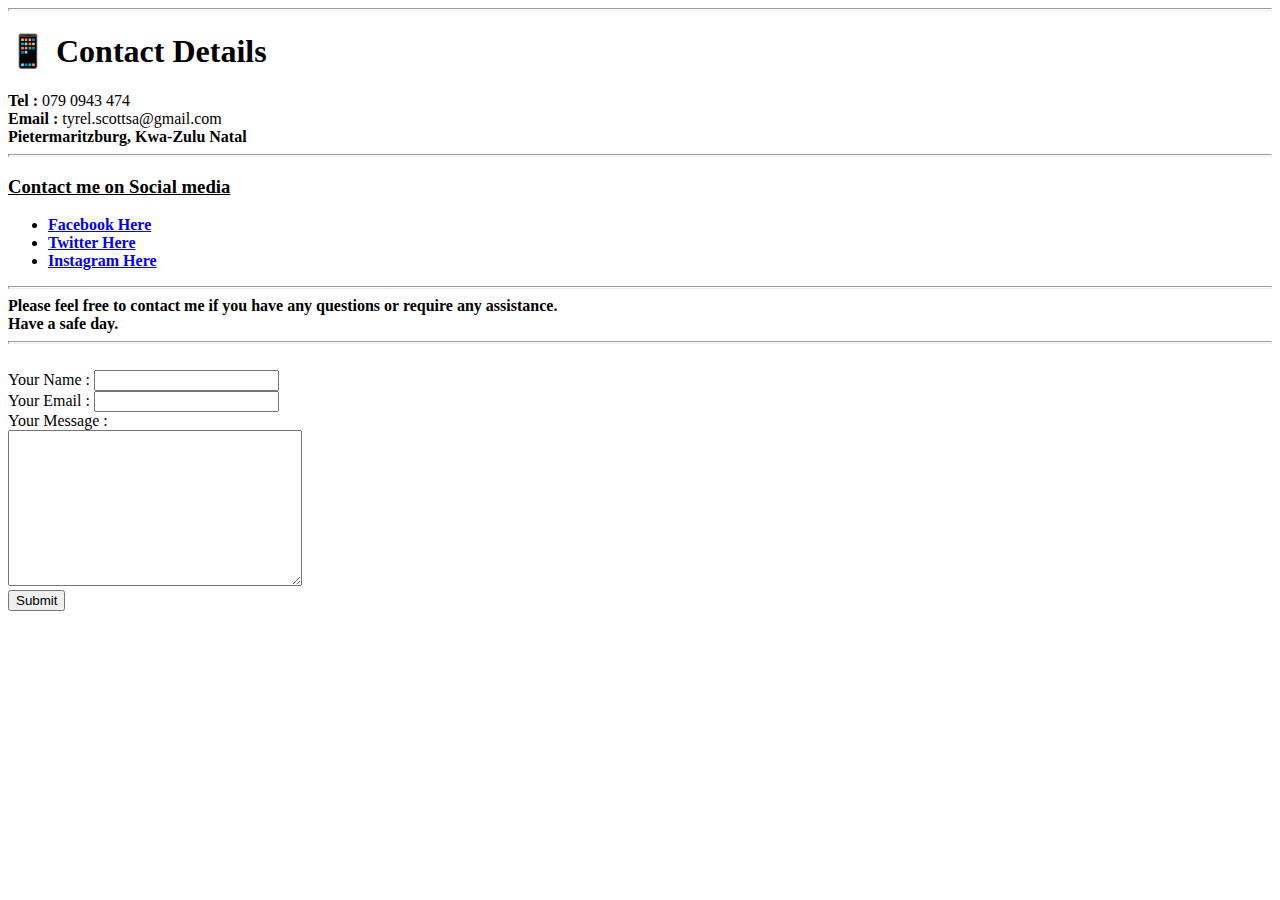
==== ContactInfo.html @ d4efced2 "Add files via upload" ====
<!DOCTYPE html>
<html lang="en" dir="ltr">

<head>
  <meta charset="utf-8">
  <title>Contact Details</title>
  <link rel="stylesheet" href="css/Styles.css">
</head>

<body>
  <hr size=3>
  <h1>📱 Contact Details</h1>
  <strong>Tel :</strong> 079 0943 474 <br>
  <strong>Email :</strong> tyrel.scottsa@gmail.com <br>
  <strong>Pietermaritzburg, Kwa-Zulu Natal</strong>
  <hr size=3>
  <h3> <strong> <u>Contact me on Social media</u></strong> </h3>
  <ul>
    <li><a href="https://www.facebook.com/tyrel.scott.733"> <strong>Facebook Here</strong> </a> </li>
    <li> <a href="https://twitter.com/TyrelScott2"> <strong>Twitter Here</strong></a></li>
    <li><a href="https://www.instagram.com/the_brewing_chef/"> <strong>Instagram Here</strong> </a> </li>
  </ul>
  <hr size=3>
  <strong>Please feel free to contact me if you have any questions or require any assistance. <br> Have a safe day. </strong><br>
  <hr size=3>
  <br>
  <form class="" action="mailto:tyrel.scottsa@gmail.com" method="post" enctype="text/plain">
    <label for="">Your Name :</label>
    <input type="text" name="yourName" value="">
    <br>
    <label for="">Your Email :</label>
    <input type="email" name="yourEmail" value="">
    <br>
    <label for="">Your Message :</label><br>
    <textarea name="yourMessage" rows="10" cols="34 "></textarea><br>
    <input type="submit" name="">
  </form>

</body>

</html>
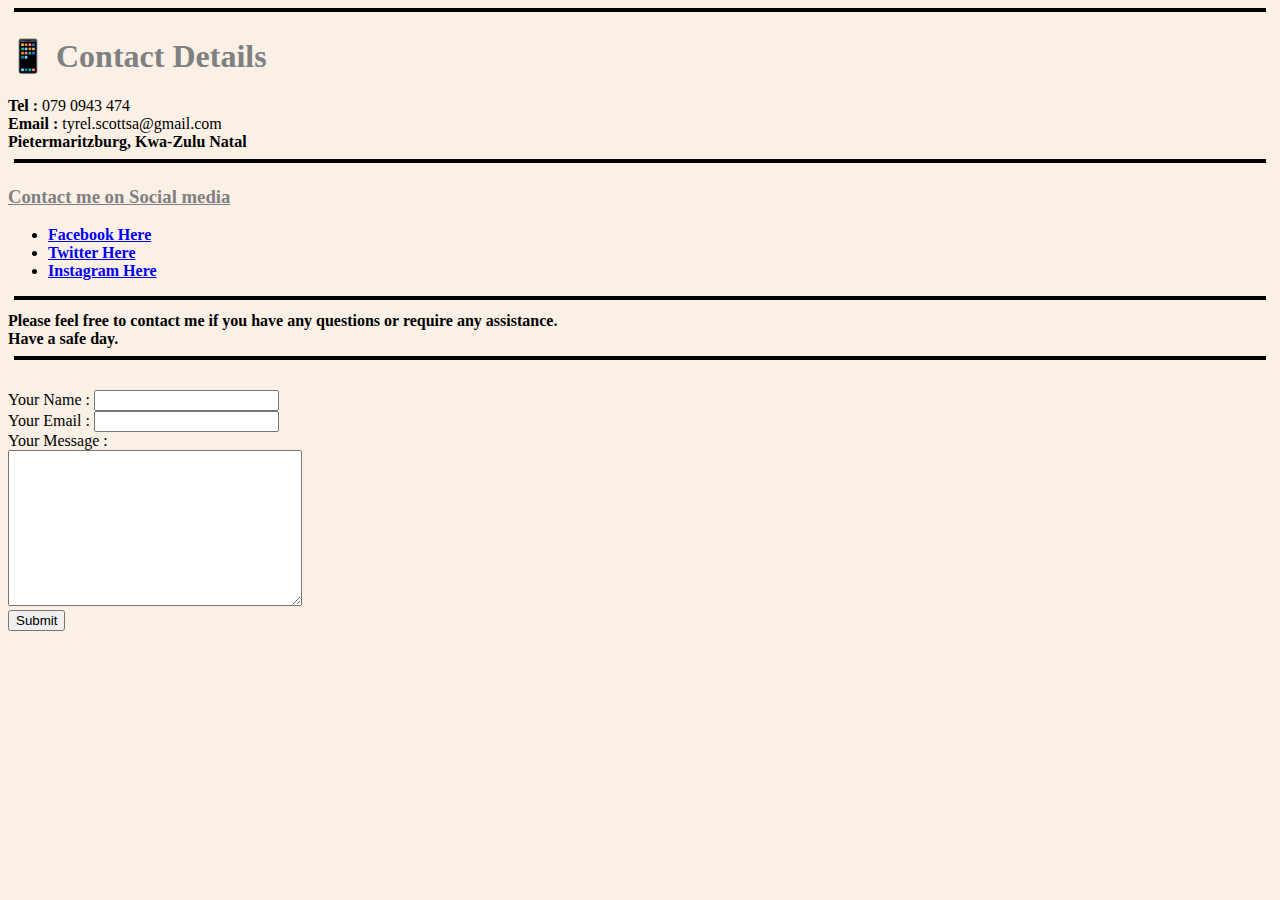
==== commit b9bd0ce1: "Add files via upload" ====
--- a/ContactInfo.html
+++ b/ContactInfo.html
@@ -4,7 +4,7 @@
 <head>
   <meta charset="utf-8">
   <title>Contact Details</title>
-  <link rel="stylesheet" href="css/Styles.css">
+  <link rel="stylesheet" href="Styles.css">
 </head>
 
 <body>
--- a/Styles.css
+++ b/Styles.css
@@ -0,0 +1,20 @@
+body {
+  background-color: linen;
+}
+
+hr {
+  border: none;
+  border-top: 4px solid black;
+  color: black;
+  background-color: linen;
+  height: 4px;
+  width: 99%;
+}
+
+h1 {
+  color: gray;
+}
+
+h3 {
+  color: gray;
+}
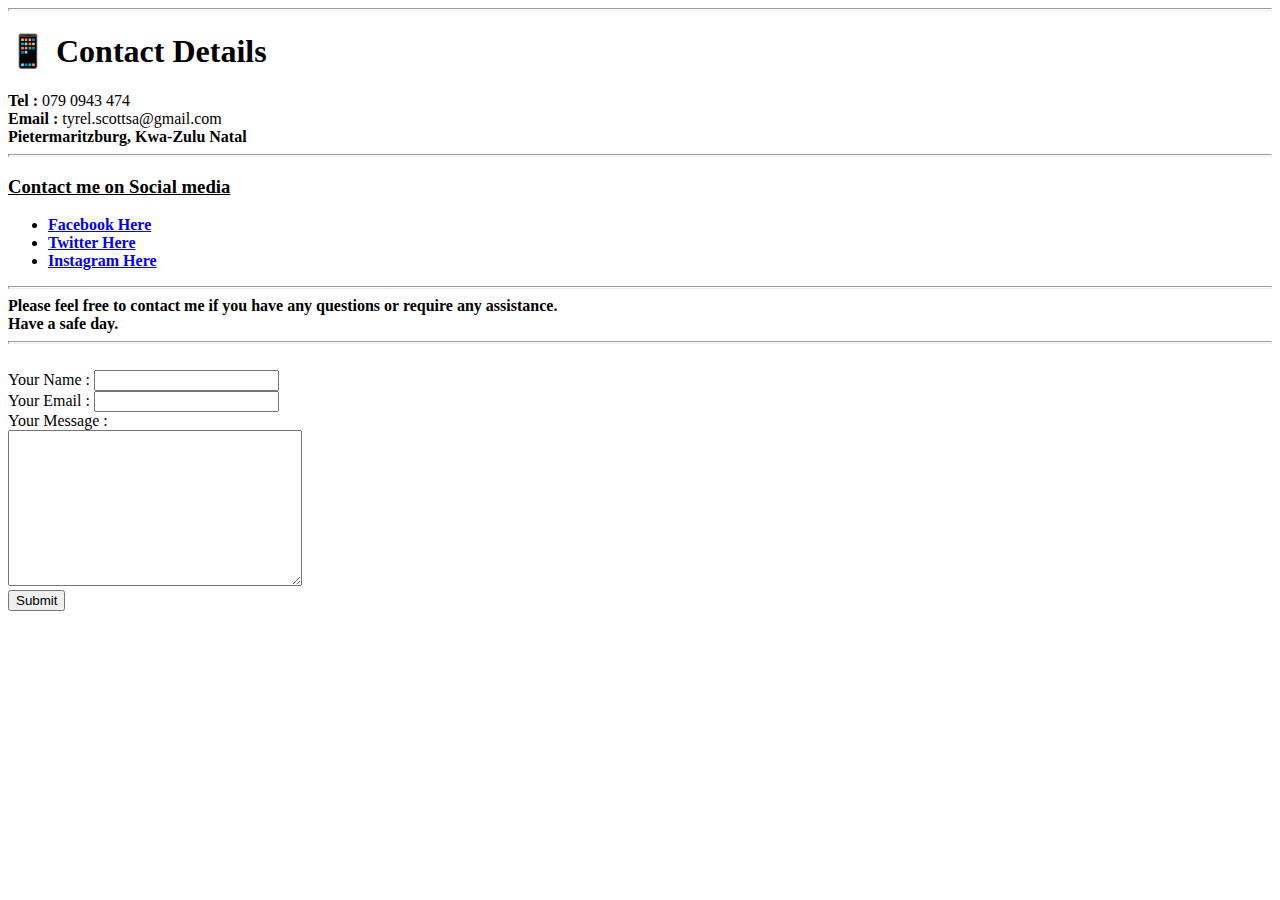
==== commit 0284b375: "Add files via upload" ====
--- a/ContactInfo.html
+++ b/ContactInfo.html
@@ -4,7 +4,7 @@
 <head>
   <meta charset="utf-8">
   <title>Contact Details</title>
-  <link rel="stylesheet" href="Styles.css">
+  <link rel="stylesheet" href="css/Styles.css">
 </head>
 
 <body>
@@ -16,9 +16,9 @@
   <hr size=3>
   <h3> <strong> <u>Contact me on Social media</u></strong> </h3>
   <ul>
-    <li><a href="https://www.facebook.com/tyrel.scott.733"> <strong>Facebook Here</strong> </a> </li>
-    <li> <a href="https://twitter.com/TyrelScott2"> <strong>Twitter Here</strong></a></li>
-    <li><a href="https://www.instagram.com/the_brewing_chef/"> <strong>Instagram Here</strong> </a> </li>
+    <li><a class="link" href="https://www.facebook.com/tyrel.scott.733"> <strong>Facebook Here</strong> </a> </li>
+    <li> <a class="link" href="https://twitter.com/TyrelScott2"> <strong>Twitter Here</strong></a></li>
+    <li><a class="link" href="https://www.instagram.com/the_brewing_chef/"> <strong>Instagram Here</strong> </a> </li>
   </ul>
   <hr size=3>
   <strong>Please feel free to contact me if you have any questions or require any assistance. <br> Have a safe day. </strong><br>
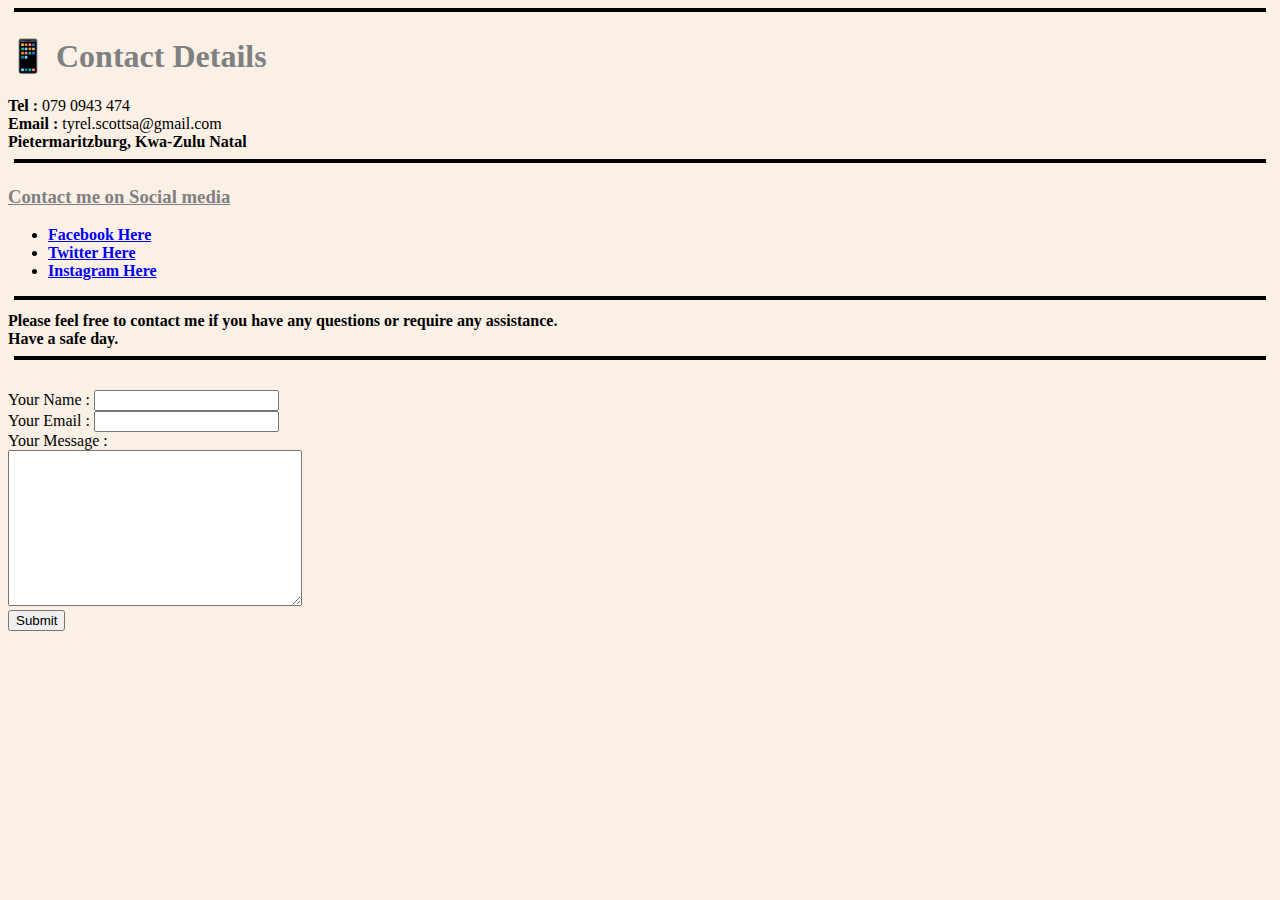
==== commit 8ce56280: "Add files via upload" ====
--- a/ContactInfo.html
+++ b/ContactInfo.html
@@ -4,7 +4,7 @@
 <head>
   <meta charset="utf-8">
   <title>Contact Details</title>
-  <link rel="stylesheet" href="css/Styles.css">
+  <link rel="stylesheet" href="Styles.css">
 </head>
 
 <body>
--- a/Styles.css
+++ b/Styles.css
@@ -0,0 +1,35 @@
+body {
+  background-color: linen;
+}
+
+hr {
+  border: none;
+  border-top: 4px solid black;
+  color: black;
+  background-color: linen;
+  height: 4px;
+  width: 99%;
+}
+
+h1 {
+  color: gray;
+}
+#FrontName {
+  font-size: 50px;
+}
+
+h3 {
+  color: gray;
+}
+
+/* Used in IDs (#) and Class (.) to change a selected group defined in the html code
+
+#ProfilePic {
+  background-color:gray;
+}
+
+*/
+
+.link:hover {
+  color: Red;
+}
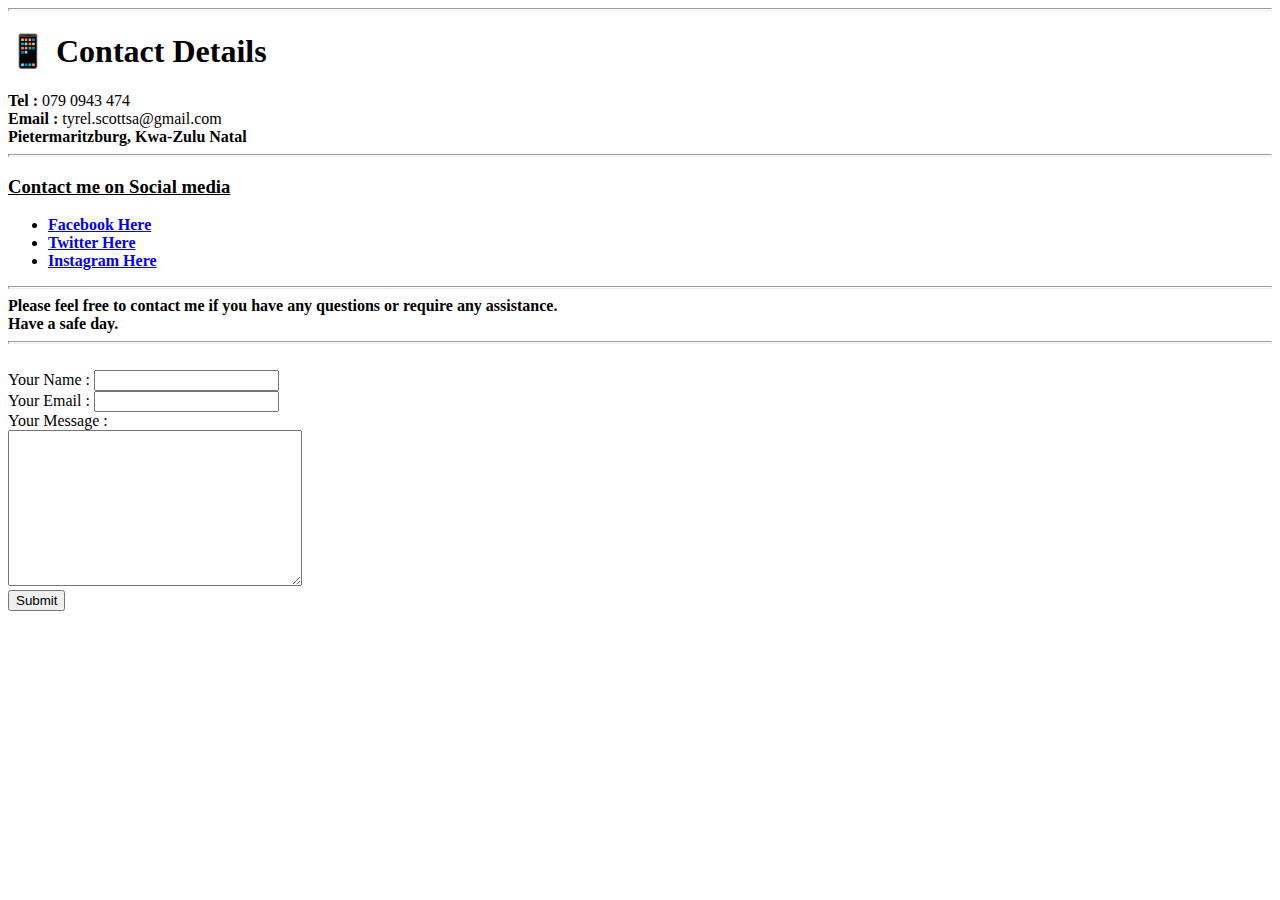
==== commit 9024c300: "Add files via upload" ====
--- a/ContactInfo.html
+++ b/ContactInfo.html
@@ -4,15 +4,17 @@
 <head>
   <meta charset="utf-8">
   <title>Contact Details</title>
-  <link rel="stylesheet" href="Styles.css">
+  <link rel="stylesheet" href="css/Styles.css">
 </head>
 
 <body>
   <hr size=3>
+  <div class="frontpagecontent">
   <h1>📱 Contact Details</h1>
   <strong>Tel :</strong> 079 0943 474 <br>
   <strong>Email :</strong> tyrel.scottsa@gmail.com <br>
   <strong>Pietermaritzburg, Kwa-Zulu Natal</strong>
+</div>
   <hr size=3>
   <h3> <strong> <u>Contact me on Social media</u></strong> </h3>
   <ul>
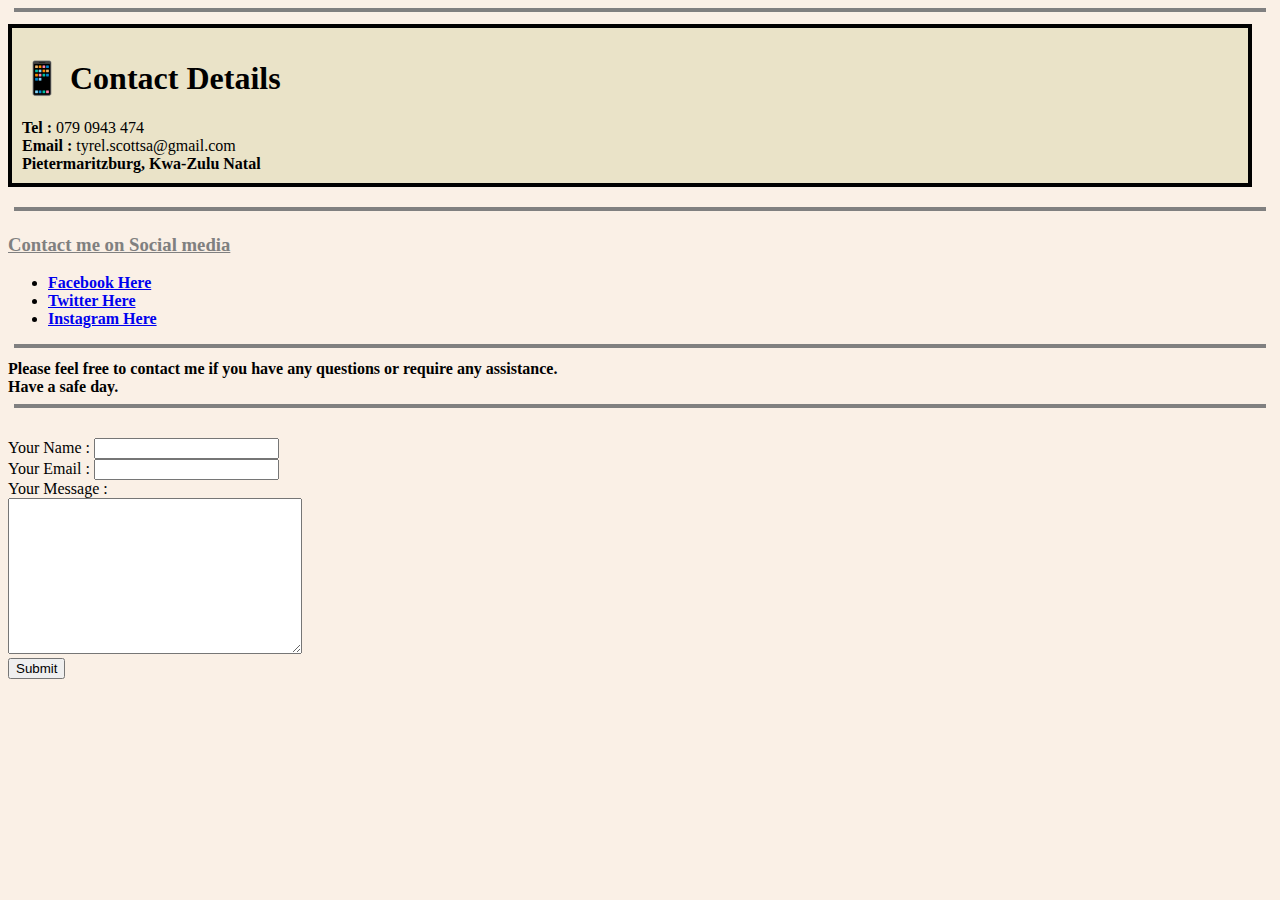
==== commit 4fe1f8ff: "Update ContactInfo.html" ====
--- a/ContactInfo.html
+++ b/ContactInfo.html
@@ -4,7 +4,8 @@
 <head>
   <meta charset="utf-8">
   <title>Contact Details</title>
-  <link rel="stylesheet" href="css/Styles.css">
+  <link rel="stylesheet" href="Styles.css">
+
 </head>
 
 <body>
--- a/Styles.css
+++ b/Styles.css
@@ -0,0 +1,42 @@
+body {
+  background-color: linen;
+}
+
+hr {
+  border: none;
+  border-top: 4px solid gray;
+  border-bottom: hidden;
+  color:gray;
+  background-color: linen;
+  height: 4px;
+  width: 99%;
+}
+
+.frontpagecontent{
+  border: solid 4px; color: black;padding: 10px;
+  background-color:#eae3c8;
+  margin: 0px 20px 20px 0px;
+}
+
+h1 {
+  color: black;
+}
+
+#FrontName {
+  font-size: 50px;
+}
+
+h3 {
+  color: gray;
+}
+
+/* Used in IDs (#) and Class (.) to change a selected group defined in the html code
+
+#ProfilePic {
+  background-color:gray;
+}
+
+*/
+.link:hover {
+  color: Red;
+}
